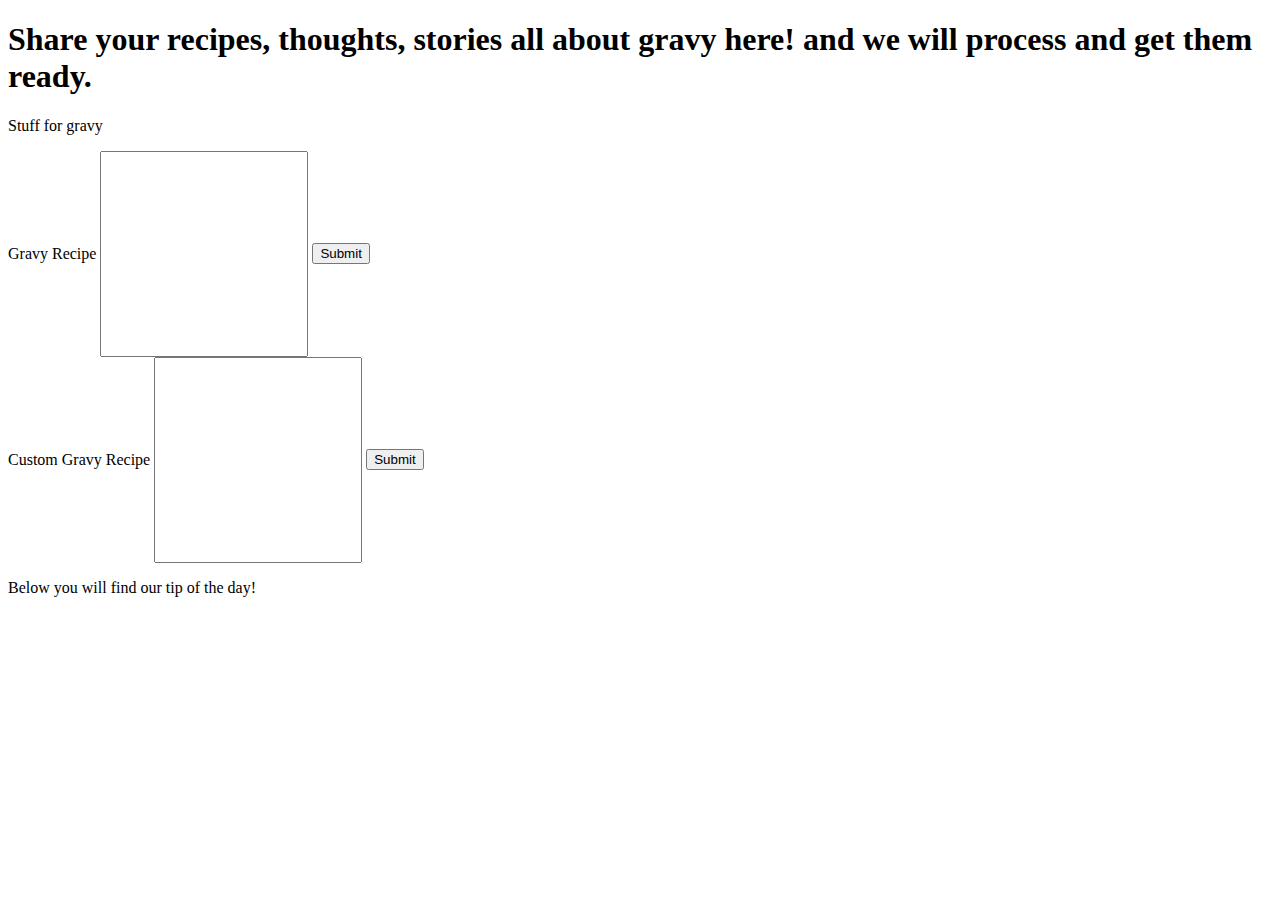
==== src/main/resources/templates/gravyBlog.html @ a203ee5e "navbar is working" ====
<!DOCTYPE html>
<html lang="en">
<head>
    <meta charset="UTF-8">
    <title>Title</title>
</head>
<h1 id="main-header">Share your recipes, thoughts, stories all about gravy here! and we will process and get them ready.</h1>
<p>Stuff for gravy</p>
<form action ="#"th:action="@{/addGravyRecipe}" th:object="${gravyRecipe}" method="post">

    <label path="gravyRecipe">Gravy Recipe</label>
    <input type="text" name="gravyRecipe" style="height:200px; width: 200px;" >
    <input type="submit" value="Submit"/></td>

</form>

<form action ="#"th:action="@{/addCustomRecipe}" th:object="${customRecipe}" method="post">

    <label path="customRecipe">Custom Gravy Recipe</label>
    <input type="text" name="customRecipe" style="height:200px; width: 200px;" >
    <input type="submit" value="Submit"/></td>

</form>
<p>Below you will find our tip of the day!</p>
<body>
<div th:replace="~{fragments/navigation :: navigation}"></div>
</body>
</html>
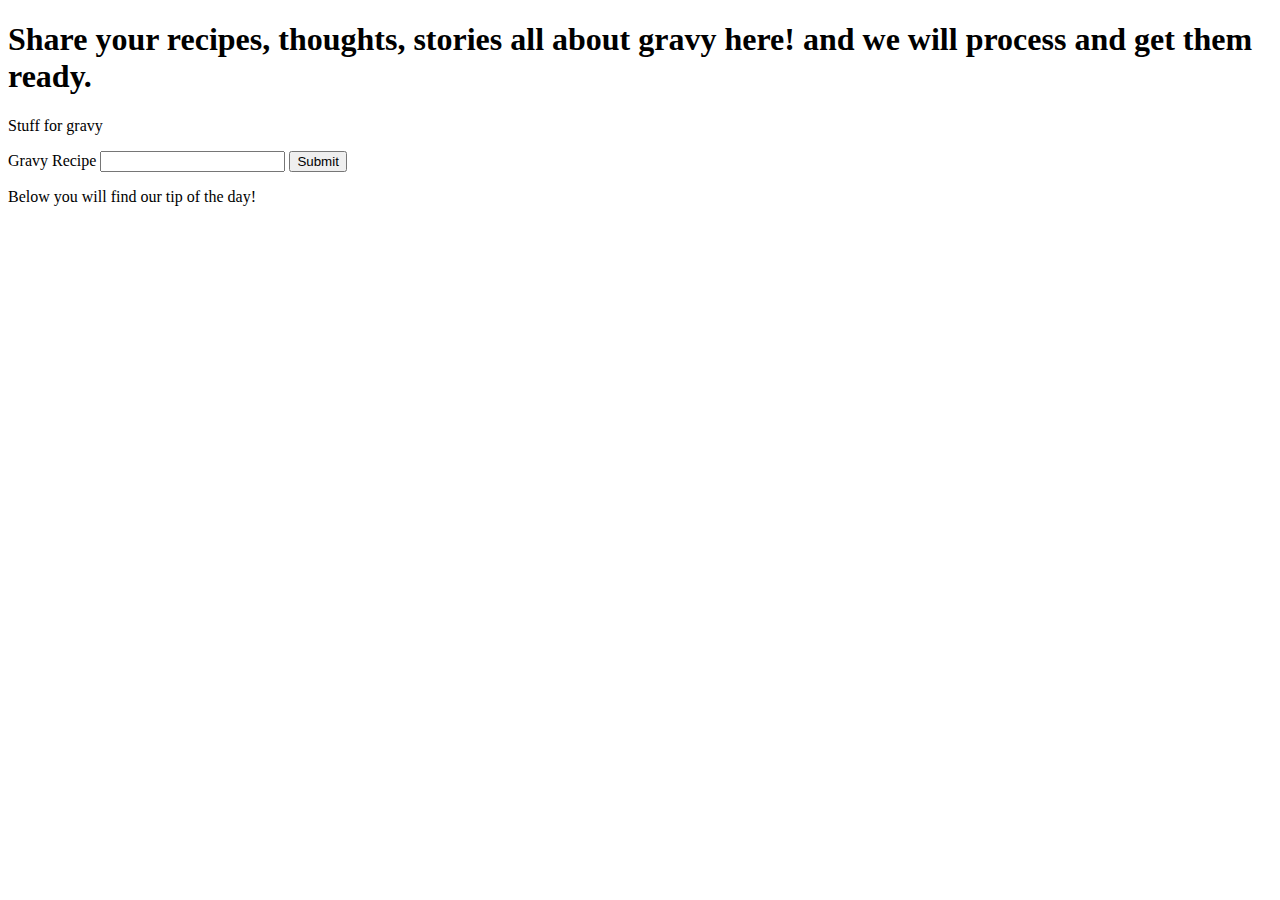
==== commit ceb0d3d3: "custom and gravy working" ====
--- a/src/main/resources/templates/gravyBlog.html
+++ b/src/main/resources/templates/gravyBlog.html
@@ -1,28 +1,22 @@
 <!DOCTYPE html>
 <html lang="en">
+
 <head>
     <meta charset="UTF-8">
     <title>Title</title>
 </head>
 <h1 id="main-header">Share your recipes, thoughts, stories all about gravy here! and we will process and get them ready.</h1>
 <p>Stuff for gravy</p>
-<form action ="#"th:action="@{/addGravyRecipe}" th:object="${gravyRecipe}" method="post">
+<form action ="#" th:action="@{/addGravyRecipe}" th:object="${gr}" method="post">
 
     <label path="gravyRecipe">Gravy Recipe</label>
-    <input type="text" name="gravyRecipe" style="height:200px; width: 200px;" >
-    <input type="submit" value="Submit"/></td>
-
+        <input type="text" name="gravyRecipe">
+        <input type="submit" value="Submit"/>
 </form>
 
-<form action ="#"th:action="@{/addCustomRecipe}" th:object="${customRecipe}" method="post">
 
-    <label path="customRecipe">Custom Gravy Recipe</label>
-    <input type="text" name="customRecipe" style="height:200px; width: 200px;" >
-    <input type="submit" value="Submit"/></td>
-
-</form>
 <p>Below you will find our tip of the day!</p>
 <body>
 <div th:replace="~{fragments/navigation :: navigation}"></div>
 </body>
-</html>+</html>
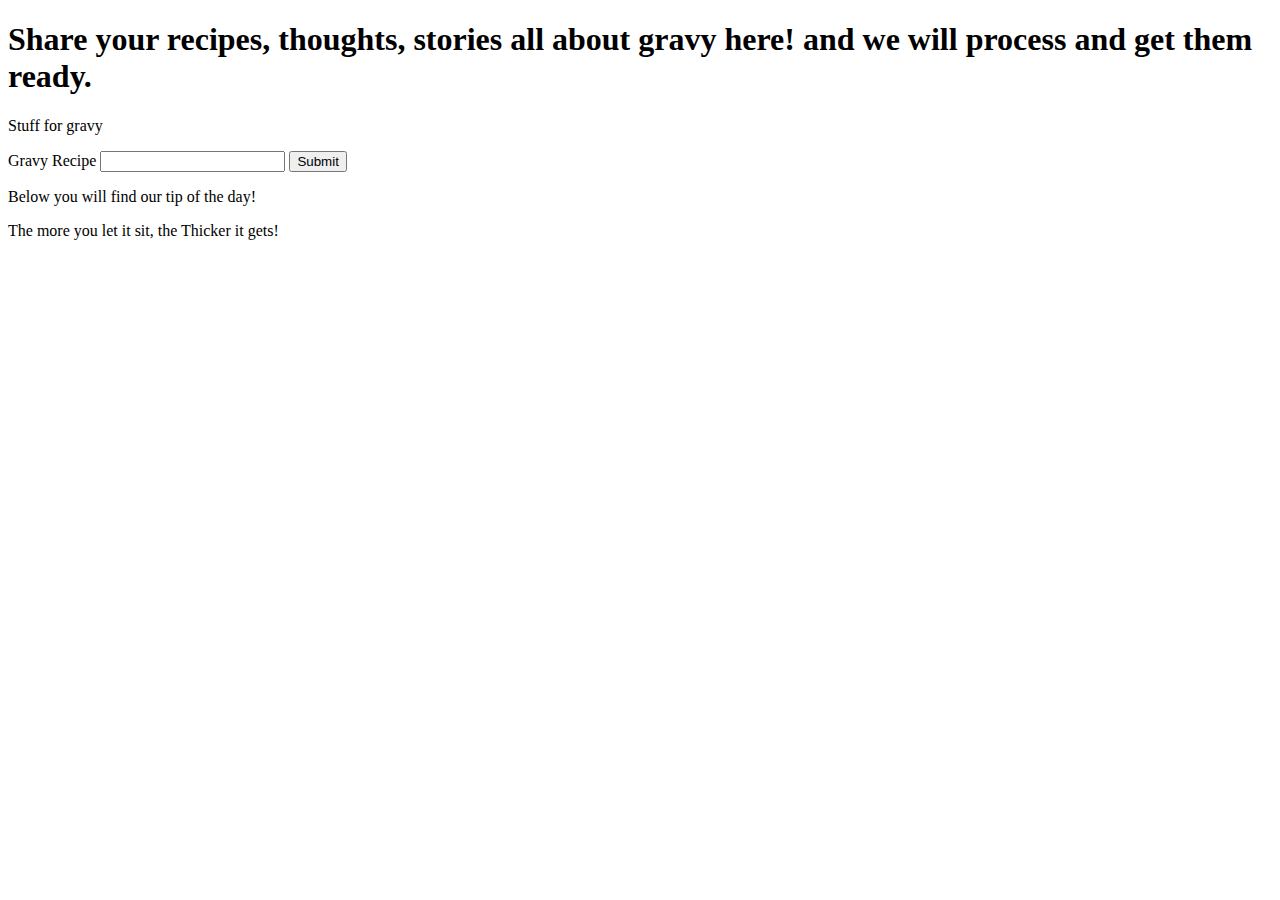
==== commit 2fecf885: "11/17 - final" ====
--- a/src/main/resources/templates/gravyBlog.html
+++ b/src/main/resources/templates/gravyBlog.html
@@ -4,6 +4,7 @@
 <head>
     <meta charset="UTF-8">
     <title>Title</title>
+    <link th:href="@{/styles/cssandjs/style.css}" rel="stylesheet" />
 </head>
 <h1 id="main-header">Share your recipes, thoughts, stories all about gravy here! and we will process and get them ready.</h1>
 <p>Stuff for gravy</p>
@@ -16,6 +17,8 @@
 
 
 <p>Below you will find our tip of the day!</p>
+
+<p id="thick">The more you let it sit, the Thicker it gets!</p>
 <body>
 <div th:replace="~{fragments/navigation :: navigation}"></div>
 </body>
